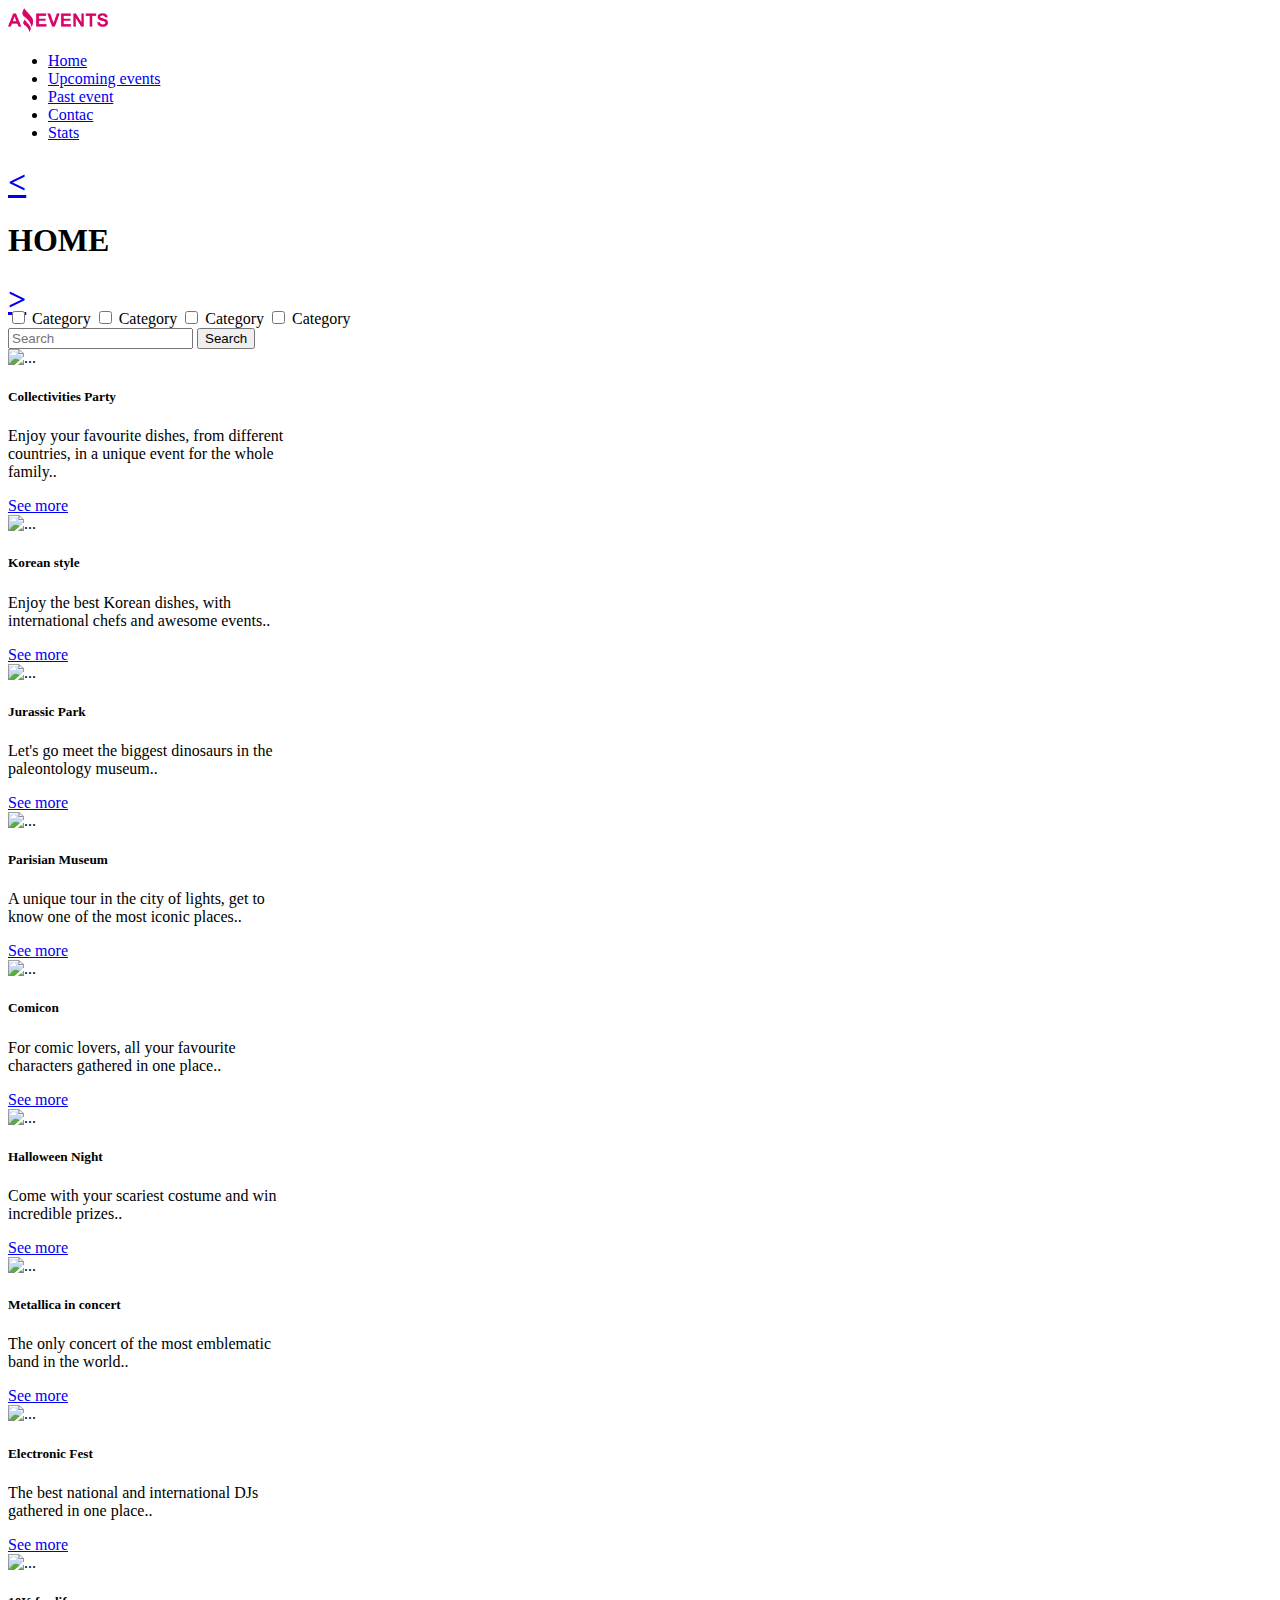
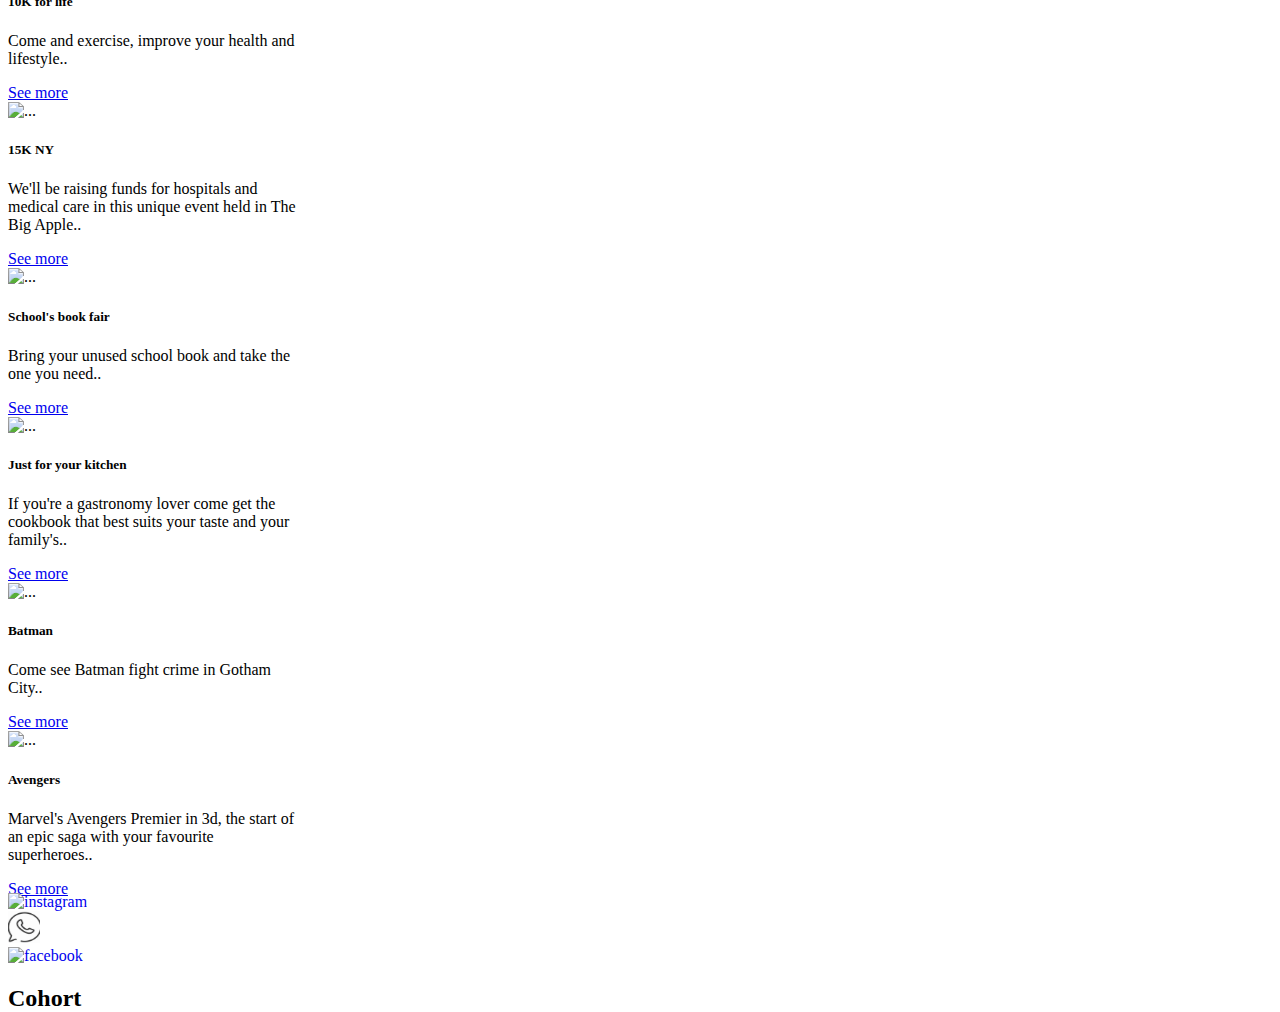
==== index.html @ 3fb8266f "lista task2" ====
<!DOCTYPE html>
<html lang="en">
<head>
    <meta charset="UTF-8">
    <meta http-equiv="X-UA-Compatible" content="IE=edge">
    <meta name="viewport" content="width=device-width, initial-scale=1.0">
    <title>Home</title>
    <link rel="icon" href="/imagen/Logo-Amazing-Events.ico">
    <link rel="stylesheet" href="style.css">
    <link href="https://cdn.jsdelivr.net/npm/bootstrap@5.3.0-alpha1/dist/css/bootstrap.min.css" rel="stylesheet" integrity="sha384-GLhlTQ8iRABdZLl6O3oVMWSktQOp6b7In1Zl3/Jr59b6EGGoI1aFkw7cmDA6j6gD" crossorigin="anonymous">
</head>
<body>
<header>
    <div>
        <nav class="navbar bg-body-tertiary">
        
            <div class="container-md">
                <a class="navbar w-25" href="#">
            <img class="logo" src="/imagen/Logo Amazing Events.png" alt="logo" >
          </a> 
          <ul class="nav nav-pills">
            <li class="nav-item">
              <a class="nav-link active" aria-current="page" href="#">Home</a>
            </li>
            <li class="nav-item">
              <a class="nav-link" href="/upcoming.html">Upcoming events</a>
            </li>
            <li class="nav-item">
              <a class="nav-link" href="past_evente.html">Past event</a>
            </li>
            <li class="nav-item">
              <a class="nav-link" href="Contac.html">Contac</a>
            </li>
            <li class="nav-item">
              <a class="nav-link" href="/stast.html">Stats</a>
            </li>
          </ul>
          </div>
      </nav>  
      </div>
      <div id="header" class="container d-flex align-items-center justify-content-between bg-secondary">
       <h1> <a class="text-decoration-none" href="stast.html"> <strong><</strong></a></h1>  
        <h1>
        HOME
    </h1>
    <h1><a class="text-decoration-none" href="/upcoming.html"> <strong>></strong></a></h1>  
      </div>
</header>
<main>
  <nav class="container d-flex justify-content-between"> 
    <nav>
    <label class="p-2">
    <input name="fo" type="checkbox" value="D">
    Category
</label>
<label class="p-2">
    <input name="MID" type="checkbox" value="F">
    Category
</label>
<label class="p-2">
    <input name="DE" type="checkbox" value="G">
    Category
</label>
  <LABEl class="p-2"> 
 <input name="PO" type="checkbox" value="G">
 Category
  </LABEl> 
    </nav>
   <nav class="navbar bg-body-tertiary">
        <div class="container-fluid">
          <form class="d-flex" role="search">
            <input class="form-control me-2" type="search" placeholder="Search" aria-label="Search">
            <button class="btn btn-outline-success" type="submit">Search</button>
          </form>
        </div>
      </nav>
      </nav>
      
        <div id="card" class= "d-flex row gap-5"></div>

      
  <!-- </nav>
  
    <div id="card" class="card">
      <img src="..." class="card-img-top" alt="...">
      <div class="card-body">
        <h5 class="card-title">Card title</h5>
        <p class="card-text">Some quick example text to build on the card title and make up the bulk of the card's content.</p>
      </div>
      <div class="card-body">
        <a href="/img.html" class="card-link">see more</a>
      </div>
    </div>
    <div id="card" class="card">
      <img src="..." class="card-img-top" alt="...">
      <div class="card-body">
        <h5 class="card-title">Card title</h5>
        <p class="card-text">Some quick example text to build on the card title and make up the bulk of the card's content.</p>
      </div>
      <div class="card-body">
        <a href="/img.html" class="card-link">see more</a>
      </div>
    </div>
  </nav> -->
 
</main>
<footer>
  <div class="d-flex justify-content-between" >
<div>
    <div class="box d-inline p-4" >
<a class="subrrayado" href="#">
    <img id="footer" src="https://th.bing.com/th/id/OIP.D1x4kJYp7TkXzkvOoRQEegHaHa?w=196&h=196&c=7&r=0&o=5&pid=1.7" alt="instagram">
</a>
</div>
    <div class="box d-inline p-4" >
<a class="subrrayado" href="#">
    <img id="footer" src="[data-uri]" alt="wps">
</a>
</div>
<div class="box d-inline p-4">
    <a class="subrrayado" href="#">
        <img id="footer" src="https://th.bing.com/th/id/OIP.2ZKrNeq-iUYBrAeegETIIwHaHa?w=163&h=180&c=7&r=0&o=5&pid=1.7" alt="facebook">
    </a>
  </div>
    </div>
    <div class="d-inline p-1"> 
      <h2>Cohort</h2>
    </div>
</footer>

<script src="data.js" ></script>
<script src="main.js"></script>

<script src="https://cdn.jsdelivr.net/npm/bootstrap@5.3.0-alpha1/dist/js/bootstrap.bundle.min.js" integrity="sha384-w76AqPfDkMBDXo30jS1Sgez6pr3x5MlQ1ZAGC+nuZB+EYdgRZgiwxhTBTkF7CXvN" crossorigin="anonymous"></script>
</body>
</html>
---- style.css ----
/* main{
    height: 86vh
} */
#header{
    height: 9rem;
}
li{
    border: 25px !important;
    border-color: black !important;
}
.subrrayado {
    text-decoration: none;
}
#footer{
    width: 2rem !important;
    height:2rem !important ;
}
.logo{
    width: 100px !important;
}

#vacio{
    height:25px; 
}
#img_diferente{
    max-width: 80%;
    max-height: 80%;
}
body{
    position: relative;
   padding-bottom: 2.5em;
    min-height: 100vh;
}
footer{
    height: 5vh;
    position: absolute;
    bottom: 0;
    width: 100%;
}
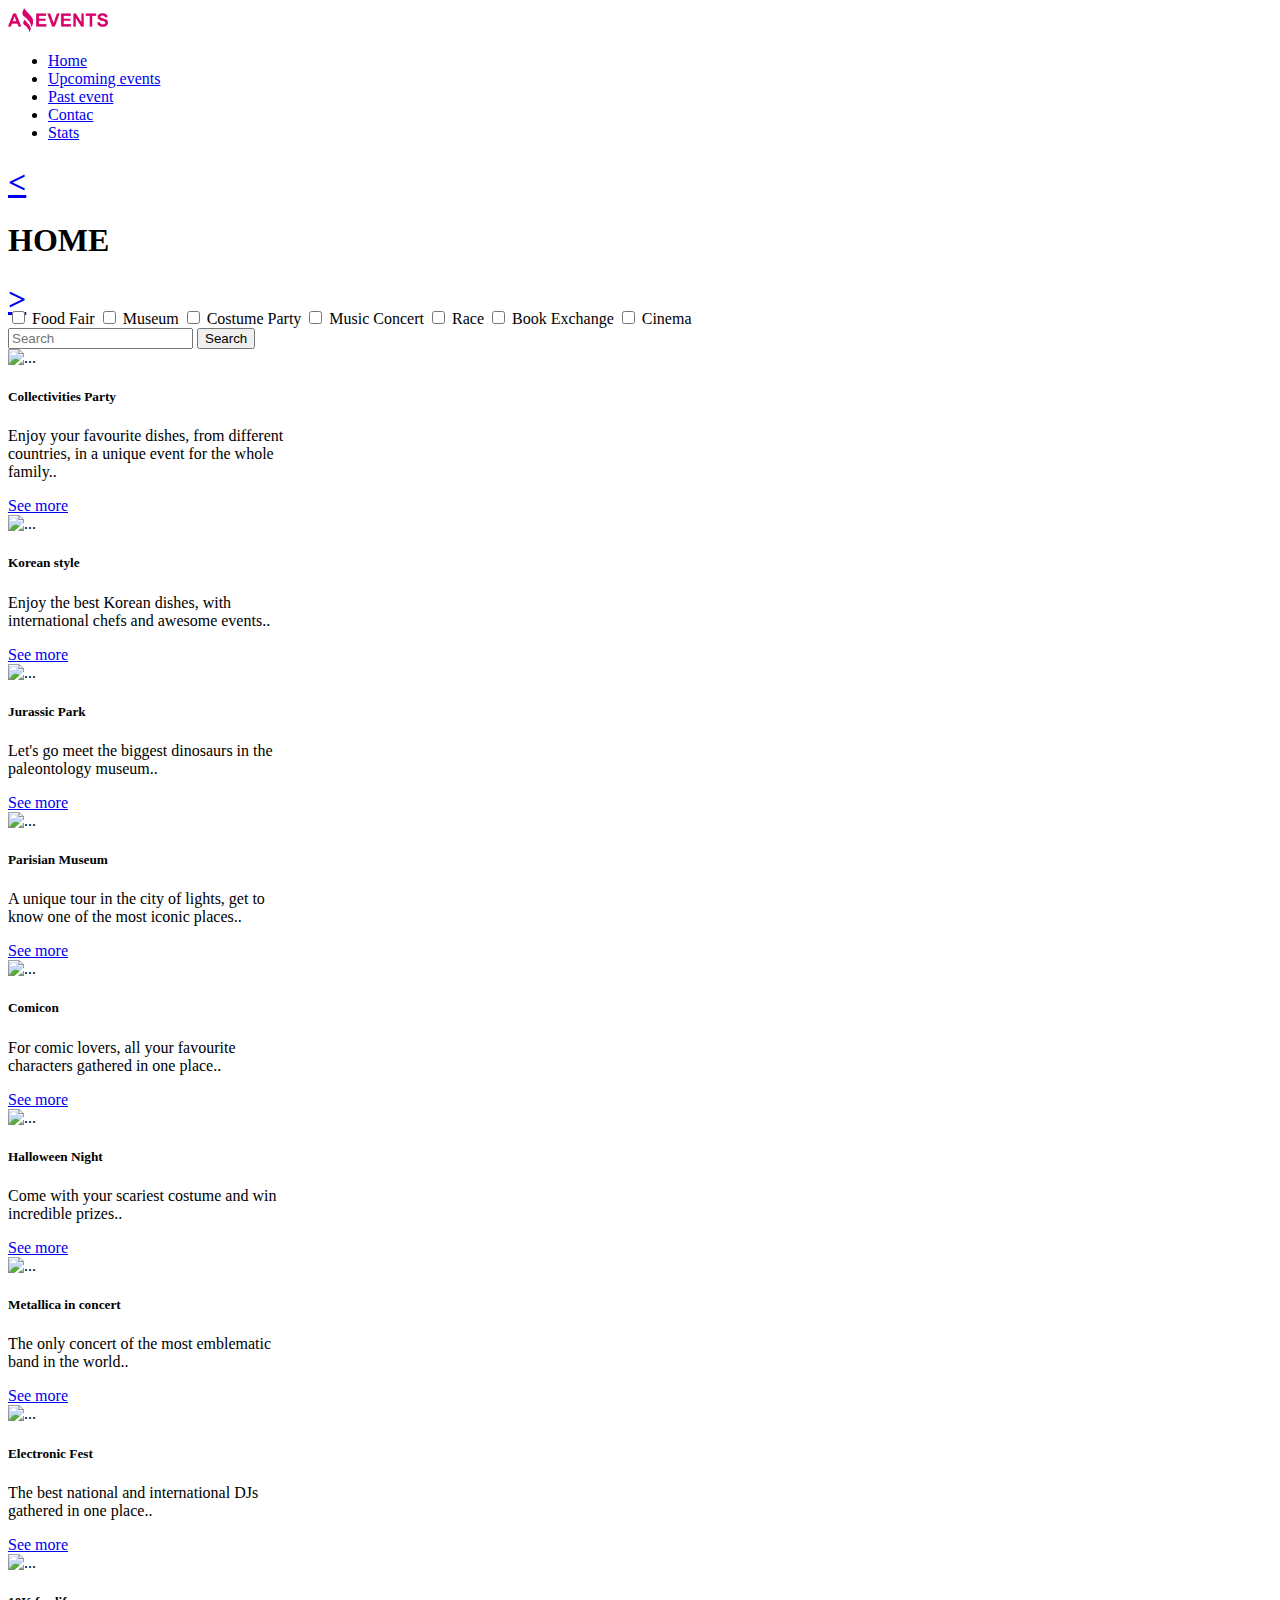
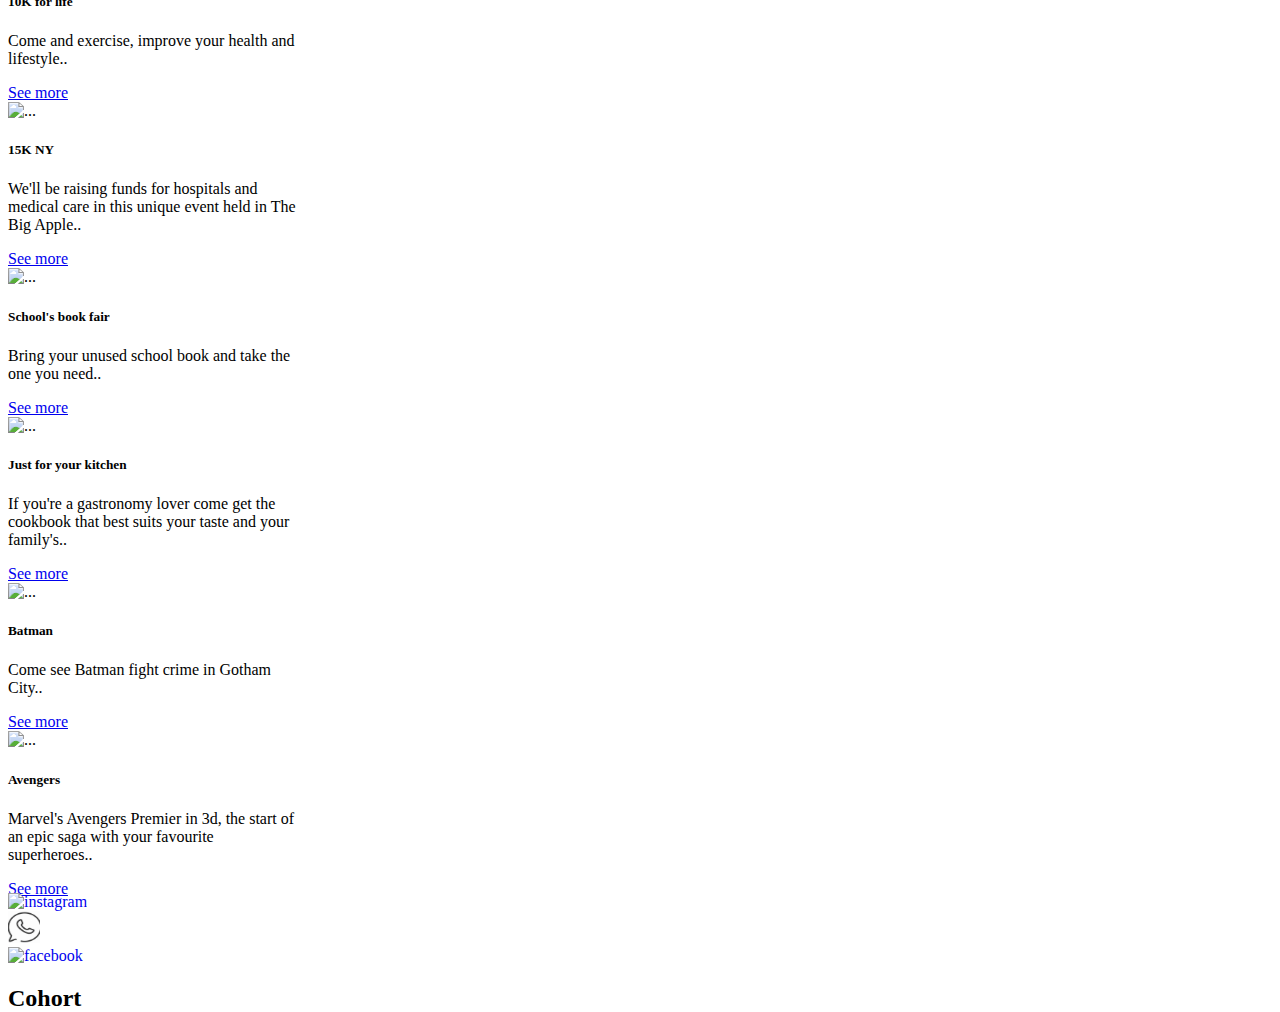
==== commit fd7365a8: "checkboox" ====
--- a/index.html
+++ b/index.html
@@ -47,8 +47,9 @@
       </div>
 </header>
 <main>
-  <nav class="container d-flex justify-content-between"> 
-    <nav>
+  <div class="container d-flex  justify-content-between">  
+  <nav id="category" class="d-inline"> 
+    <!-- <nav>
     <label class="p-2">
     <input name="fo" type="checkbox" value="D">
     Category
@@ -65,7 +66,9 @@
  <input name="PO" type="checkbox" value="G">
  Category
   </LABEl> 
+    </nav> -->
     </nav>
+    <div class="d-inline">
    <nav class="navbar bg-body-tertiary">
         <div class="container-fluid">
           <form class="d-flex" role="search">
@@ -74,8 +77,10 @@
           </form>
         </div>
       </nav>
-      </nav>
-      
+     </div> 
+    </div>
+     
+  
         <div id="card" class= "d-flex row gap-5"></div>
 
       
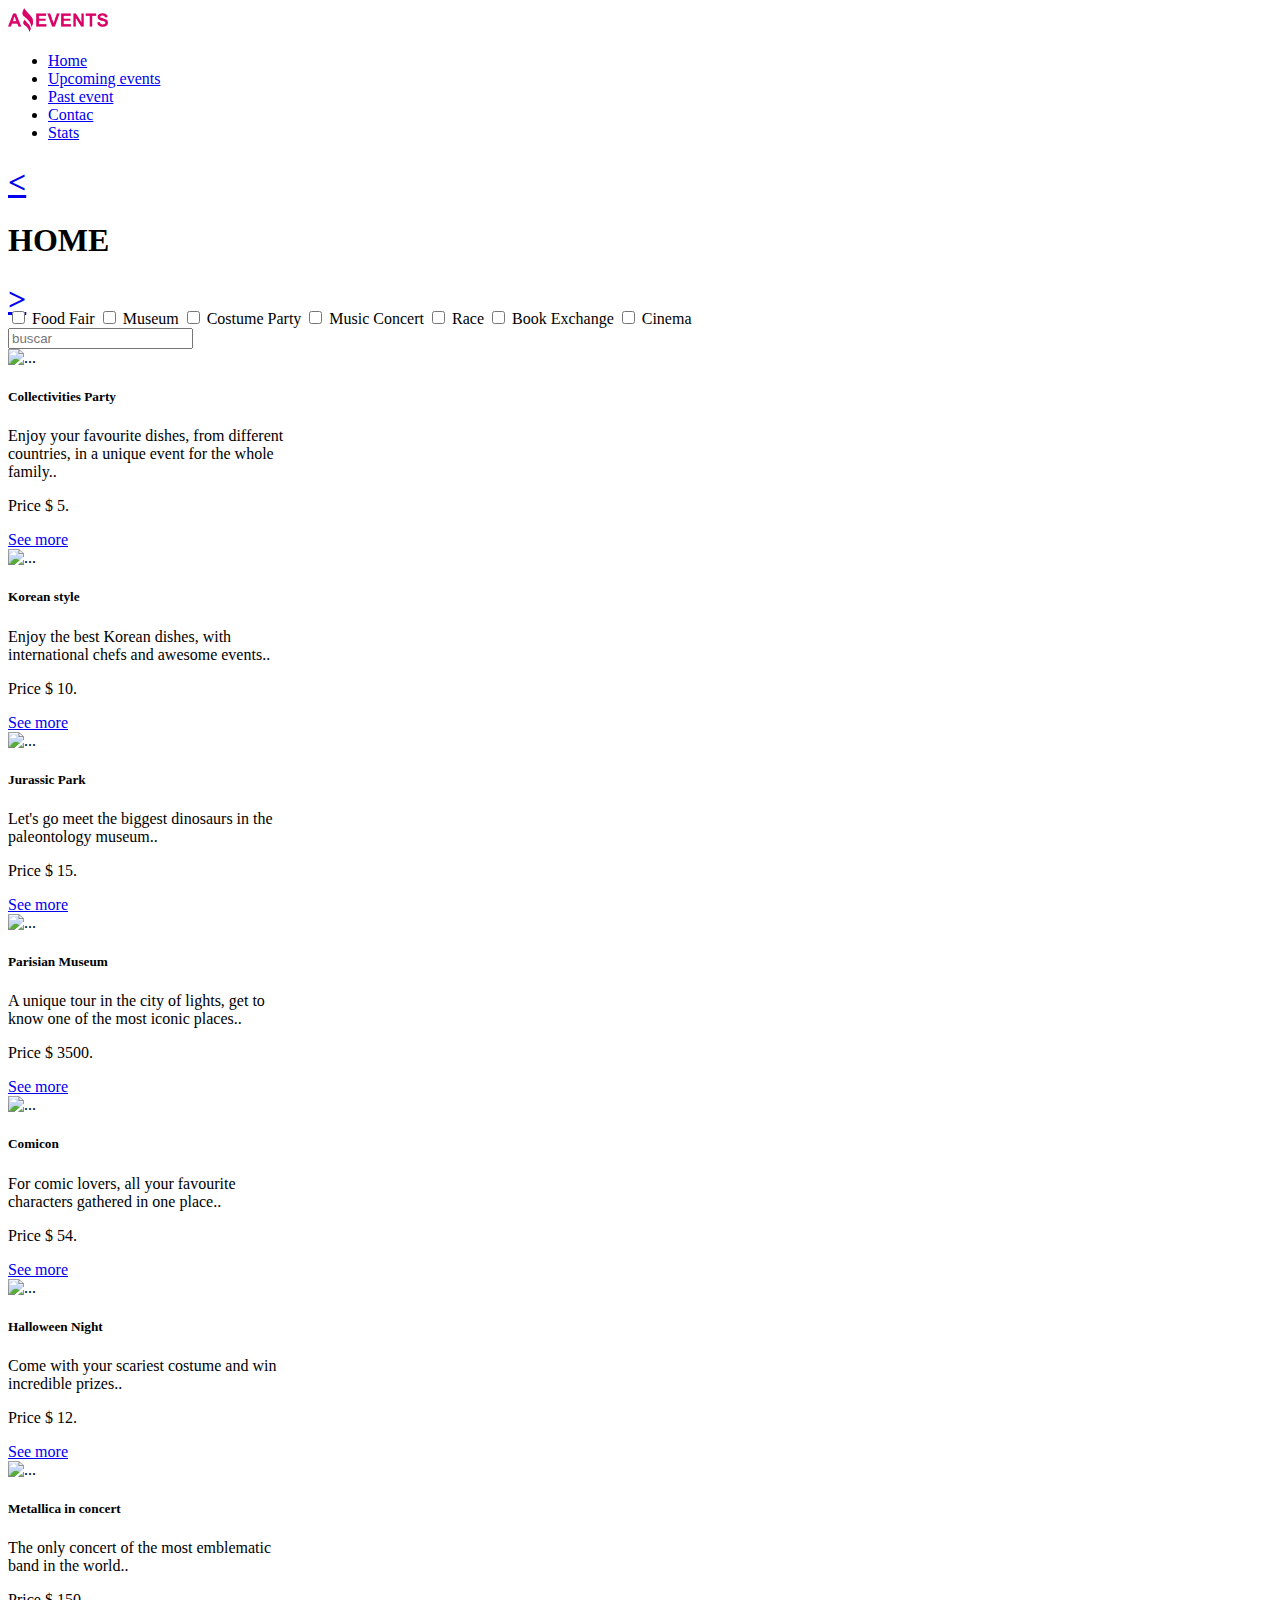
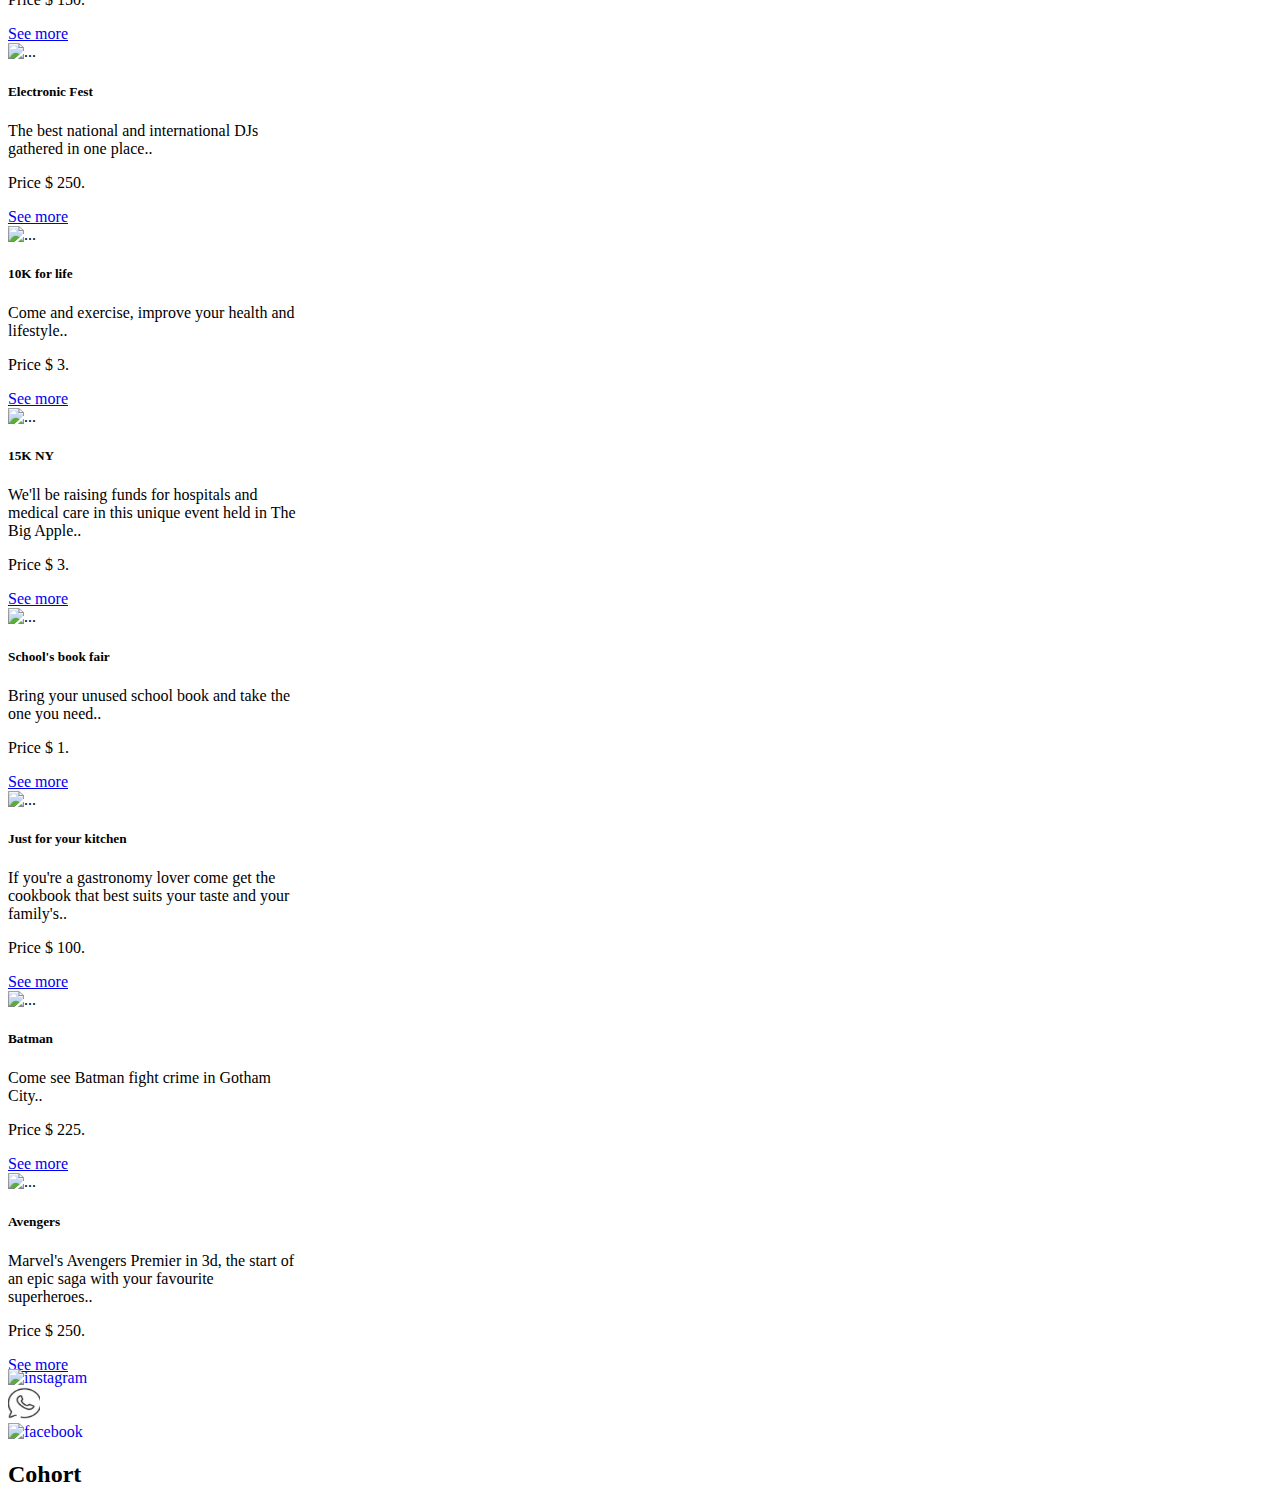
==== commit 3db21040: "agregando" ====
--- a/index.html
+++ b/index.html
@@ -68,15 +68,15 @@
   </LABEl> 
     </nav> -->
     </nav>
-    <div class="d-inline">
-   <nav class="navbar bg-body-tertiary">
+     <div class="d-inline">
+   <!-- <nav class="navbar bg-body-tertiary">
         <div class="container-fluid">
           <form class="d-flex" role="search">
-            <input class="form-control me-2" type="search" placeholder="Search" aria-label="Search">
-            <button class="btn btn-outline-success" type="submit">Search</button>
-          </form>
+            <input class="form-control me-2" type="text" placeholder="Search" aria-label="Search">
+            </form>
         </div>
-      </nav>
+      </nav> -->
+      <input type="text" class="form-control" placeholder="buscar">
      </div> 
     </div>
      
--- a/style.css
+++ b/style.css
@@ -29,7 +29,7 @@
 body{
     position: relative;
    padding-bottom: 2.5em;
-    min-height: 100vh;
+    min-height: 95vh;
 }
 footer{
     height: 5vh;
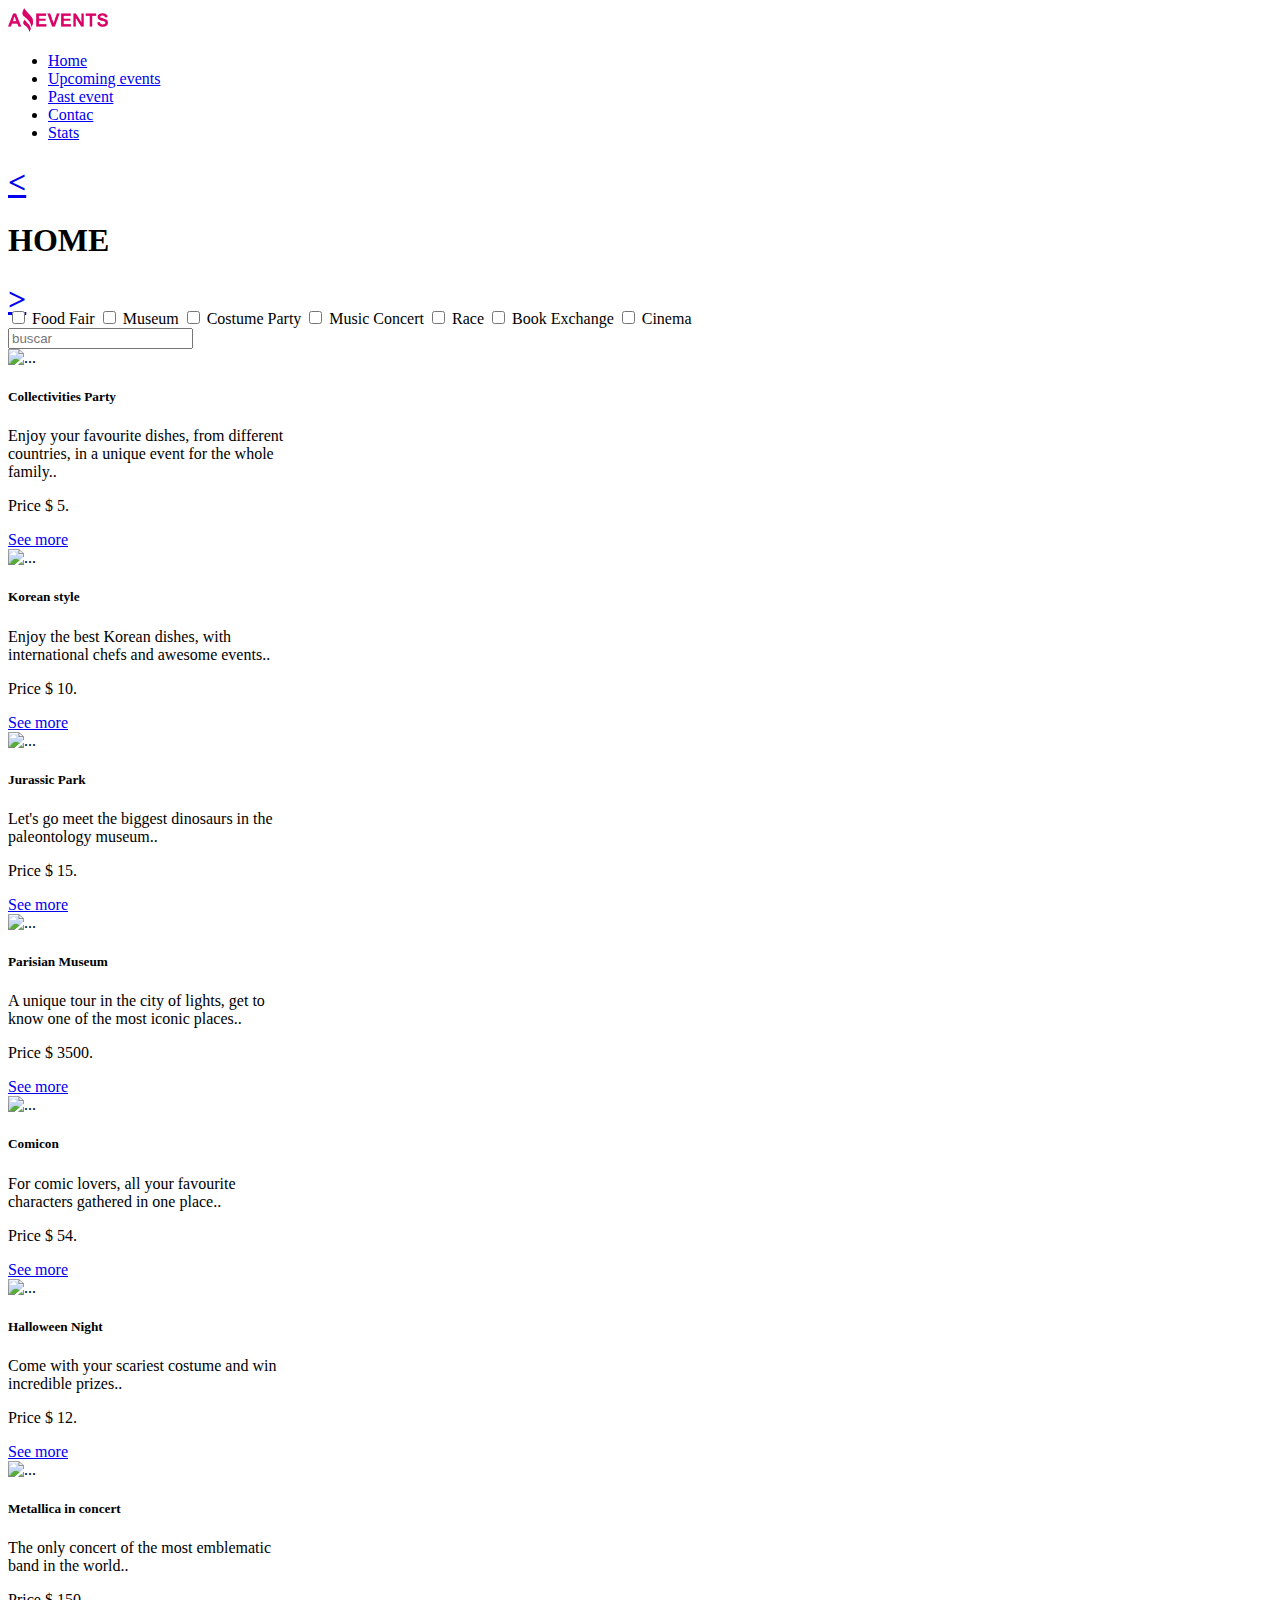
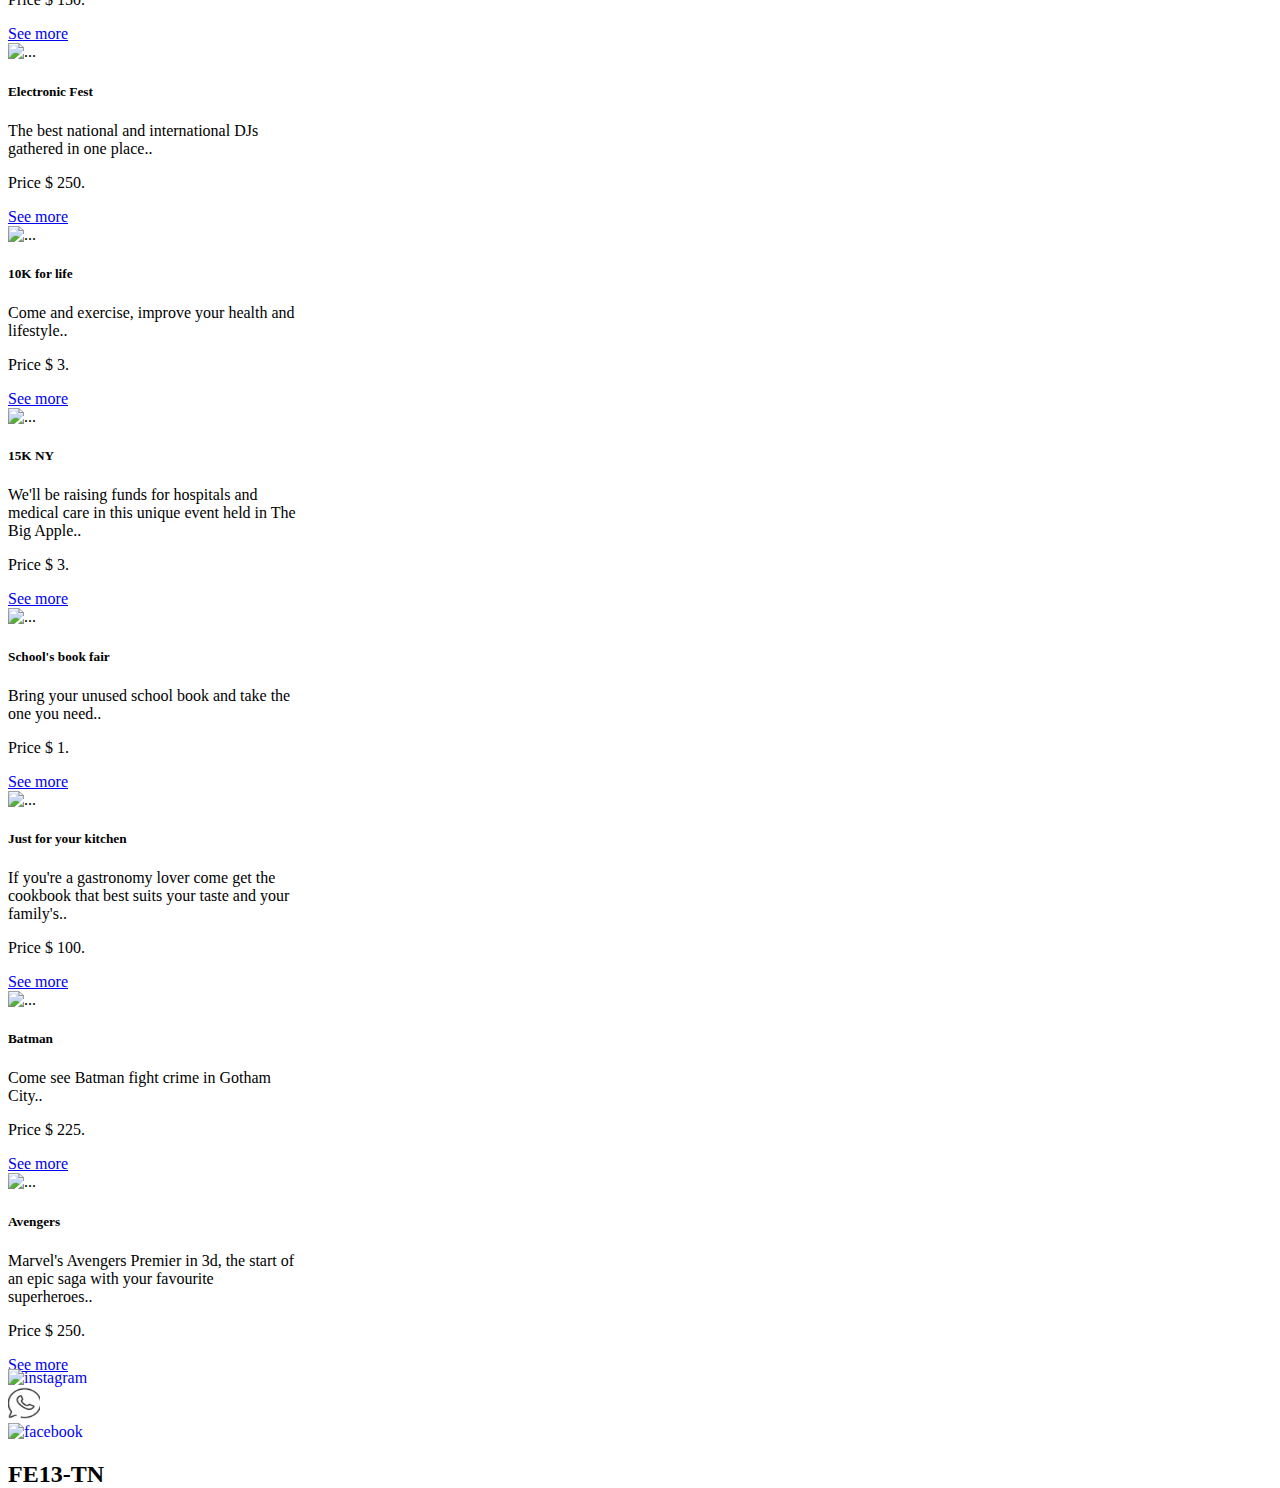
==== commit 38793591: "termine taks3" ====
--- a/index.html
+++ b/index.html
@@ -129,10 +129,9 @@
   </div>
     </div>
     <div class="d-inline p-1"> 
-      <h2>Cohort</h2>
+      <h2>FE13-TN</h2>
     </div>
 </footer>
-
 <script src="data.js" ></script>
 <script src="main.js"></script>
 
--- a/style.css
+++ b/style.css
@@ -29,7 +29,7 @@
 body{
     position: relative;
    padding-bottom: 2.5em;
-    min-height: 95vh;
+    min-height: 100vh;
 }
 footer{
     height: 5vh;
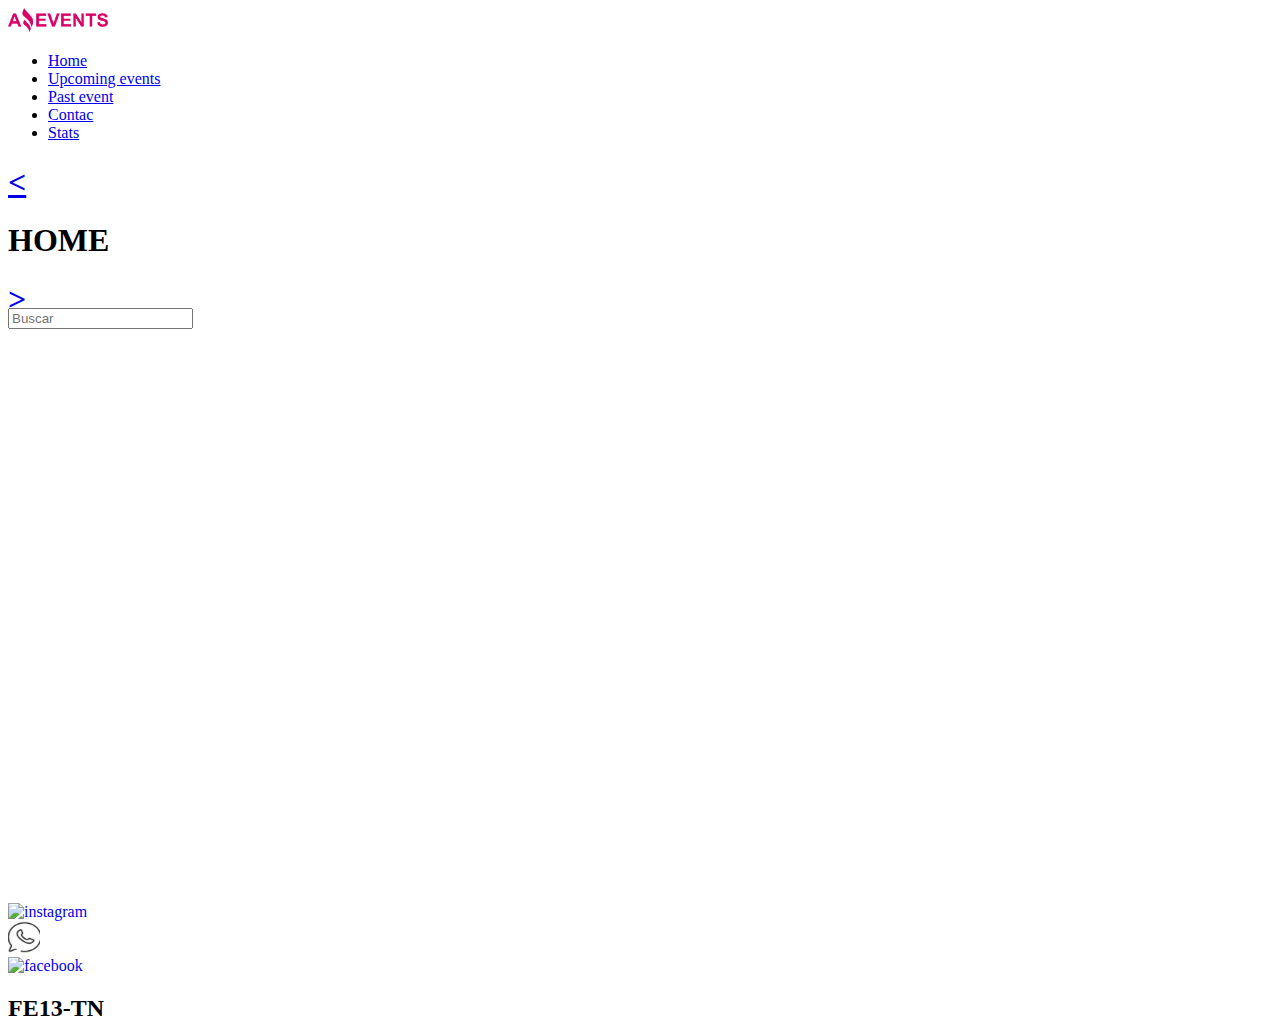
==== commit 90249b16: "correcion" ====
--- a/index.html
+++ b/index.html
@@ -26,7 +26,7 @@
               <a class="nav-link" href="/upcoming.html">Upcoming events</a>
             </li>
             <li class="nav-item">
-              <a class="nav-link" href="past_evente.html">Past event</a>
+              <a class="nav-link" href="past_event.html">Past event</a>
             </li>
             <li class="nav-item">
               <a class="nav-link" href="Contac.html">Contac</a>
@@ -49,67 +49,19 @@
 <main>
   <div class="container d-flex  justify-content-between">  
   <nav id="category" class="d-inline"> 
-    <!-- <nav>
-    <label class="p-2">
-    <input name="fo" type="checkbox" value="D">
-    Category
-</label>
-<label class="p-2">
-    <input name="MID" type="checkbox" value="F">
-    Category
-</label>
-<label class="p-2">
-    <input name="DE" type="checkbox" value="G">
-    Category
-</label>
-  <LABEl class="p-2"> 
- <input name="PO" type="checkbox" value="G">
- Category
-  </LABEl> 
-    </nav> -->
     </nav>
      <div class="d-inline">
-   <!-- <nav class="navbar bg-body-tertiary">
-        <div class="container-fluid">
-          <form class="d-flex" role="search">
-            <input class="form-control me-2" type="text" placeholder="Search" aria-label="Search">
-            </form>
-        </div>
-      </nav> -->
-      <input type="text" class="form-control" placeholder="buscar">
+      <input type="text" class="form-control" placeholder="Buscar">
      </div> 
     </div>
      
   
-        <div id="card" class= "d-flex row gap-5"></div>
+        <div id="card" class= "d-flex row gap-3"></div>
 
-      
-  <!-- </nav>
-  
-    <div id="card" class="card">
-      <img src="..." class="card-img-top" alt="...">
-      <div class="card-body">
-        <h5 class="card-title">Card title</h5>
-        <p class="card-text">Some quick example text to build on the card title and make up the bulk of the card's content.</p>
-      </div>
-      <div class="card-body">
-        <a href="/img.html" class="card-link">see more</a>
-      </div>
-    </div>
-    <div id="card" class="card">
-      <img src="..." class="card-img-top" alt="...">
-      <div class="card-body">
-        <h5 class="card-title">Card title</h5>
-        <p class="card-text">Some quick example text to build on the card title and make up the bulk of the card's content.</p>
-      </div>
-      <div class="card-body">
-        <a href="/img.html" class="card-link">see more</a>
-      </div>
-    </div>
-  </nav> -->
+    
  
 </main>
-<footer>
+<footer class="container">
   <div class="d-flex justify-content-between" >
 <div>
     <div class="box d-inline p-4" >
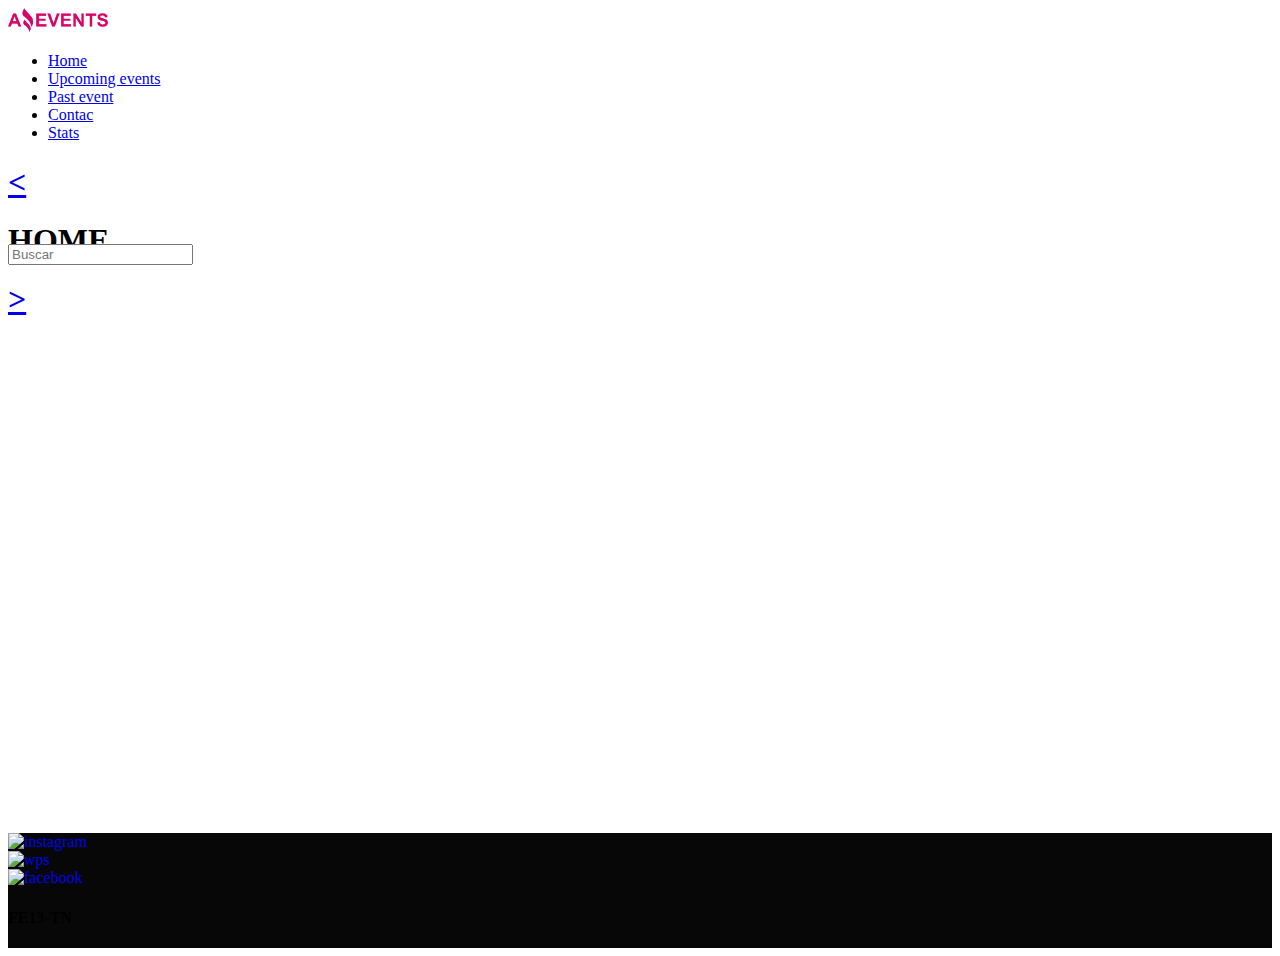
==== commit 6aac4639: "cambios finales" ====
--- a/index.html
+++ b/index.html
@@ -5,7 +5,7 @@
     <meta http-equiv="X-UA-Compatible" content="IE=edge">
     <meta name="viewport" content="width=device-width, initial-scale=1.0">
     <title>Home</title>
-    <link rel="icon" href="/imagen/Logo-Amazing-Events.ico">
+    <link rel="icon" href="/imagen/Logo-Amazing-Events.jpg">
     <link rel="stylesheet" href="style.css">
     <link href="https://cdn.jsdelivr.net/npm/bootstrap@5.3.0-alpha1/dist/css/bootstrap.min.css" rel="stylesheet" integrity="sha384-GLhlTQ8iRABdZLl6O3oVMWSktQOp6b7In1Zl3/Jr59b6EGGoI1aFkw7cmDA6j6gD" crossorigin="anonymous">
 </head>
@@ -55,34 +55,40 @@
      </div> 
     </div>
      
-  
-        <div id="card" class= "d-flex row gap-3"></div>
+  <div class="container">
+    <div id="card" class= "d-flex row gap-4 justify-content-between"></div>
+  </div>
+        
 
     
  
 </main>
-<footer class="container">
+
+<footer>
   <div class="d-flex justify-content-between" >
 <div>
-    <div class="box d-inline p-4" >
-<a class="subrrayado" href="#">
-    <img id="footer" src="https://th.bing.com/th/id/OIP.D1x4kJYp7TkXzkvOoRQEegHaHa?w=196&h=196&c=7&r=0&o=5&pid=1.7" alt="instagram">
+    <div class="box d-inline" >
+<a class="subrrayado" href="#" target=_blank>
+    <img id="footer" src="https://th.bing.com/th/id/OIP.DtrDC4pJGMZpI73FNY1SdAHaHa?pid=ImgDet&w=500&h=500&rs=1" alt="instagram">
 </a>
 </div>
-    <div class="box d-inline p-4" >
-<a class="subrrayado" href="#">
-    <img id="footer" src="[data-uri]" alt="wps">
+    <div class="box d-inline" >
+<a class="subrrayado" href="#" target=_blank>
+    <img id="footer" src="https://i.pinimg.com/736x/69/d4/23/69d4234d292e7ad304519d74aad2f561.jpg" alt="wps">
 </a>
 </div>
-<div class="box d-inline p-4">
-    <a class="subrrayado" href="#">
-        <img id="footer" src="https://th.bing.com/th/id/OIP.2ZKrNeq-iUYBrAeegETIIwHaHa?w=163&h=180&c=7&r=0&o=5&pid=1.7" alt="facebook">
+<div class="box d-inline">
+    <a class="subrrayado" href="#" target=_blank>
+        <img id="footer" src="https://grosmorneescapes.com/wp-content/uploads/2020/11/facebook-2-150x150.png" alt="facebook">
     </a>
   </div>
+    
     </div>
-    <div class="d-inline p-1"> 
-      <h2>FE13-TN</h2>
+      <div class="box d-inline "> 
+      <h4 class="d-inline text-secondary">FE13-TN</h4>
     </div>
+    </div>
+
 </footer>
 <script src="data.js" ></script>
 <script src="main.js"></script>
--- a/style.css
+++ b/style.css
@@ -2,7 +2,7 @@
     height: 86vh
 } */
 #header{
-    height: 9rem;
+    height: 5rem;
 }
 li{
     border: 25px !important;
@@ -10,6 +10,9 @@
 }
 .subrrayado {
     text-decoration: none;
+}
+.imagenes{
+max-height: 30vh;
 }
 #footer{
     width: 2rem !important;
@@ -28,14 +31,25 @@
 }
 body{
     position: relative;
-   padding-bottom: 2.5em;
+   padding-bottom: 2.5rem;
     min-height: 100vh;
+/*     display: flex;
+    flex-direction: column;
+    min-height: 100vh;
+ */
 }
 footer{
-    height: 5vh;
-    position: absolute;
+    background-color: rgb(7, 7, 7);
+    min-height: 2vh;
+  position: absolute;
     bottom: 0;
     width: 100%;
+ /*    margin-top: auto; */
+}
+#ima{
+    padding-top:10px !important ; 
+}
+#imag{
+    padding:20px !important ; 
 }
 
-
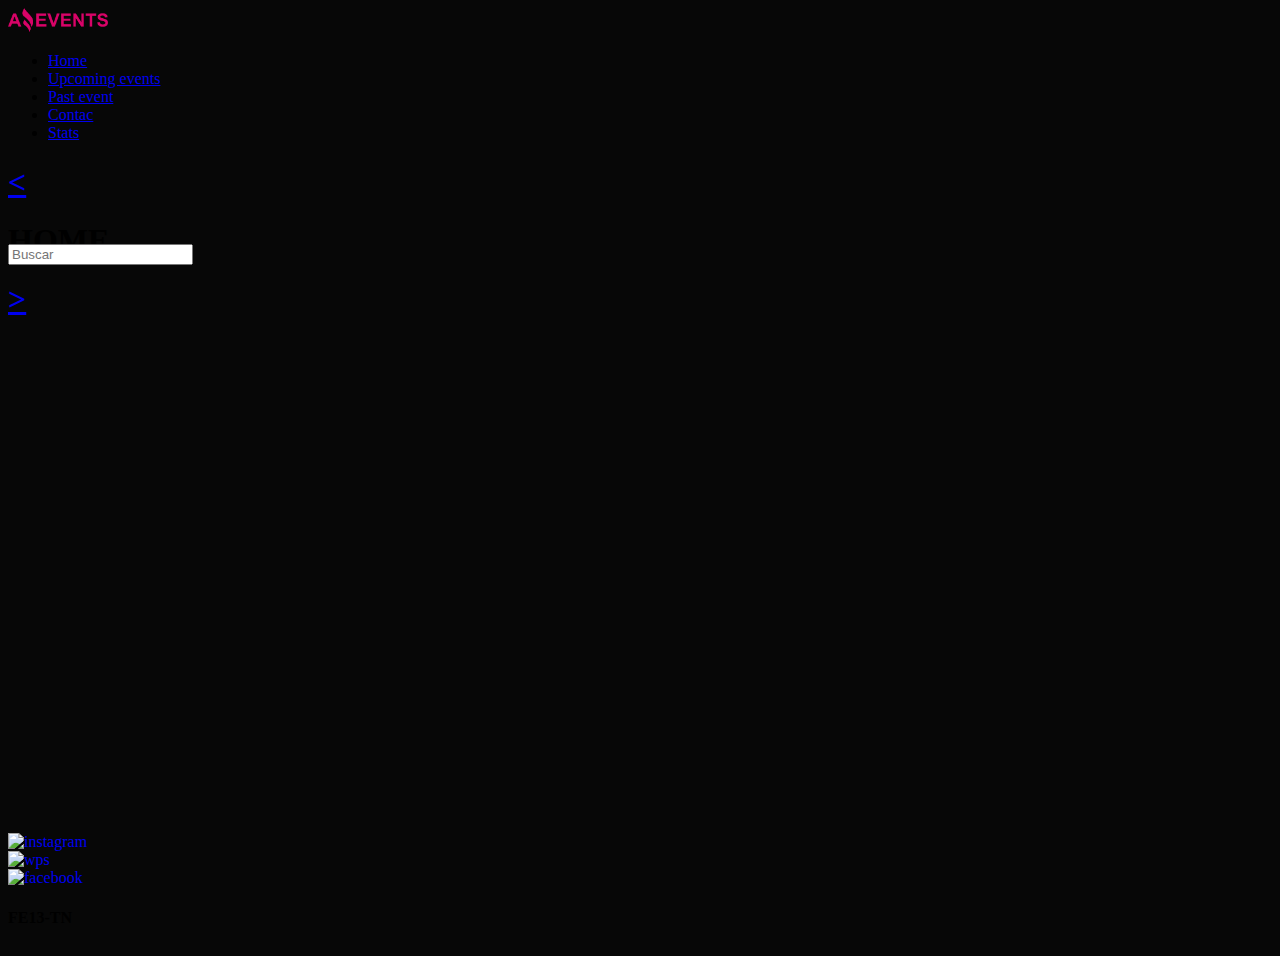
==== commit c6ba8cf4: "listo" ====
--- a/index.html
+++ b/index.html
@@ -12,7 +12,7 @@
 <body>
 <header>
     <div>
-        <nav class="navbar bg-body-tertiary">
+        <nav class="navbar bg-black">
         
             <div class="container-md">
                 <a class="navbar w-25" href="#">
@@ -38,16 +38,16 @@
           </div>
       </nav>  
       </div>
-      <div id="header" class="container d-flex align-items-center justify-content-between bg-secondary">
+      <div id="header" class="container d-flex align-items-center justify-content-between bg-black">
        <h1> <a class="text-decoration-none" href="stast.html"> <strong><</strong></a></h1>  
-        <h1>
+        <h1 class="text-light">
         HOME
     </h1>
     <h1><a class="text-decoration-none" href="/upcoming.html"> <strong>></strong></a></h1>  
       </div>
 </header>
 <main>
-  <div class="container d-flex  justify-content-between">  
+  <div class="container d-flex  justify-content-between text-light">  
   <nav id="category" class="d-inline"> 
     </nav>
      <div class="d-inline">
--- a/style.css
+++ b/style.css
@@ -12,7 +12,7 @@
     text-decoration: none;
 }
 .imagenes{
-max-height: 30vh;
+max-height: 30vh !important;
 }
 #footer{
     width: 2rem !important;
@@ -33,6 +33,7 @@
     position: relative;
    padding-bottom: 2.5rem;
     min-height: 100vh;
+    background-color: rgb(7, 7, 7) !important 
 /*     display: flex;
     flex-direction: column;
     min-height: 100vh;
